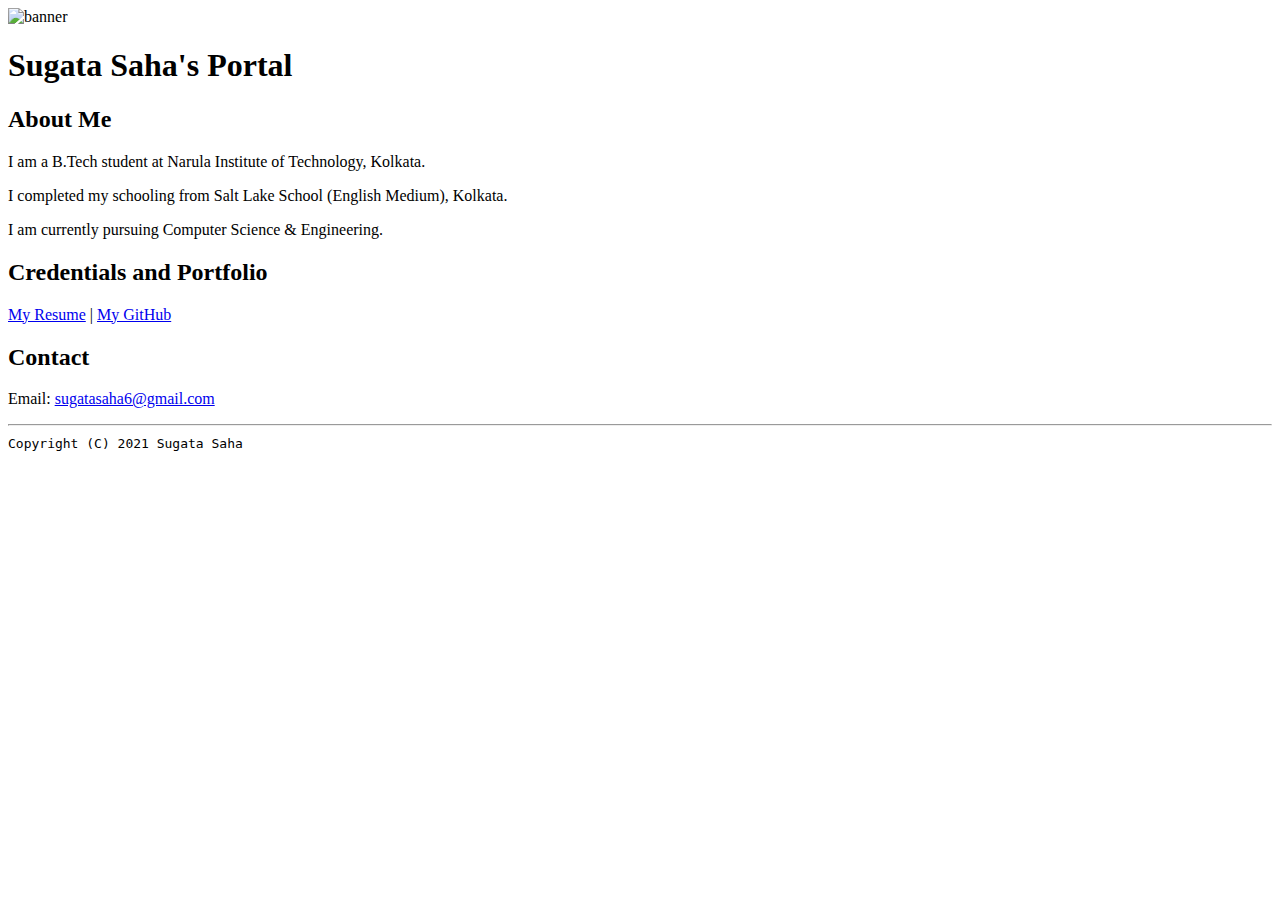
==== index.html @ 62ddbe4c "Add files via upload" ====
<!doctype html>

<!-- this is a comment for human! -->

<html lang="en">

  <header>
    <title>Sugata Saha's Portal</title>
    <link rel="stylesheet" href="css/master.css">
    <link rel="FaviconIcon" href="favicon.ico" type="image/x-icon">
    <link rel="shortcut" href="favicon.ico" type="image/x-icon">
    <meta name="viewport" content="width-device-width, initial-scale-1, shrink-to-fit=no">
    <meta name="name" content="Sugata Saha's Portal">
    <meta name="robots" content="noindex, nofollow">
  </header>

  <body>
    <img src="images/banner.jpg" width="75%" alt="banner">
    <h1>Sugata Saha's Portal</h1>
    <h2>About Me</h2>
    <p>I am a B.Tech student at Narula Institute  of Technology, Kolkata.</p>
    <p>I completed my schooling from Salt Lake School (English Medium), Kolkata.</p>
    <p> I am currently pursuing Computer Science & Engineering.</p>
    <h2>Credentials and Portfolio</h2>

    <p><a href="resume.html">My Resume</a> | <a href="https://github.com/Sugata-Saha">My GitHub</a></p>
    <h2>Contact</h2>

    <p>Email: <a href="mailto:sugatasaha6@gmail.com">sugatasaha6@gmail.com</a></p>
  </body>

  <footer>
    <hr>
    <code>Copyright (C) 2021 Sugata Saha</code>

  </footer>

</html>
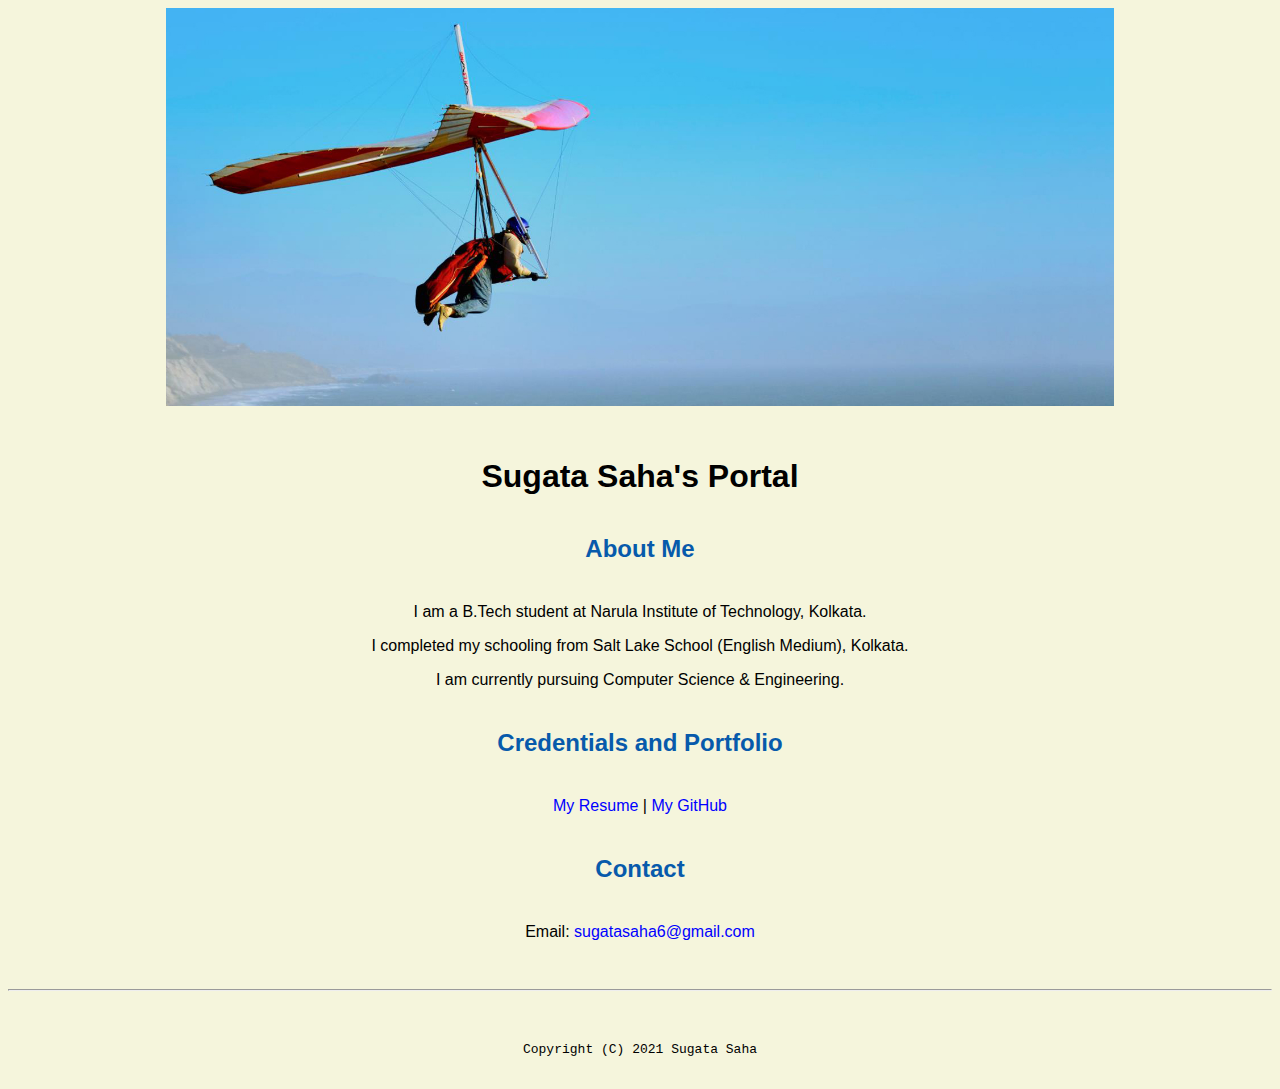
==== commit a0c0f4fc: "Update index.html" ====
--- a/index.html
+++ b/index.html
@@ -1,6 +1,5 @@
 <!doctype html>
 
-<!-- this is a comment for human! -->
 
 <html lang="en">
 
--- a/css/master.css
+++ b/css/master.css
@@ -0,0 +1,62 @@
+/* Cascading stylesheet for the website */
+
+/* Text inside these asterisks and slashes are comments for human */
+
+  a {
+    color: blue;/* set the text color to blue here */
+    text-decoration: none; /* This means we do not want hyperlinks to be underlined */
+  }
+
+  a:hover {
+    color: red;/* set the text color to red here */
+    text-decoration: none; /* This means we do not want hyperlinks to be underlined */
+  }
+
+  body {
+    background-color: beige;/* set the background color here */
+    color: black;/* set the text color to black here */
+    font-family: Arial, Helvetica, sans-serif; /* set the font here */
+    text-align: center;/* set the text alignment here */
+   }
+
+  footer {
+    margin-top: 2rem;
+    margin-bottom: 2rem;
+  }
+
+  h1 {
+    margin-bottom: 0.5rem;
+    margin-top: 3rem;
+   }
+
+  h2 {
+    color: #075AAB;/* set the text color of to #075AAB here */
+    margin-top: 2.5rem;/* set both the bottom margin and top margin to 2.5rem here */
+    margin-bottom: 2.5rem;
+   }
+
+  h3 {
+    margin-bottom: 0;
+    margin-top: 2rem;
+  }
+
+  h4 {
+    margin-bottom: 1rem;
+    margin-top: 0.5rem;
+  }
+
+  h5 {
+    margin-top: 0.5rem;
+  }
+
+  hr {
+    margin-bottom: 3rem;
+    margin-top: 3rem;
+  }
+
+  /* this controls how the bullet points in the resume page looks */
+  ul {
+    display: table;
+    margin: 0 auto;
+    text-align: left;
+  }
